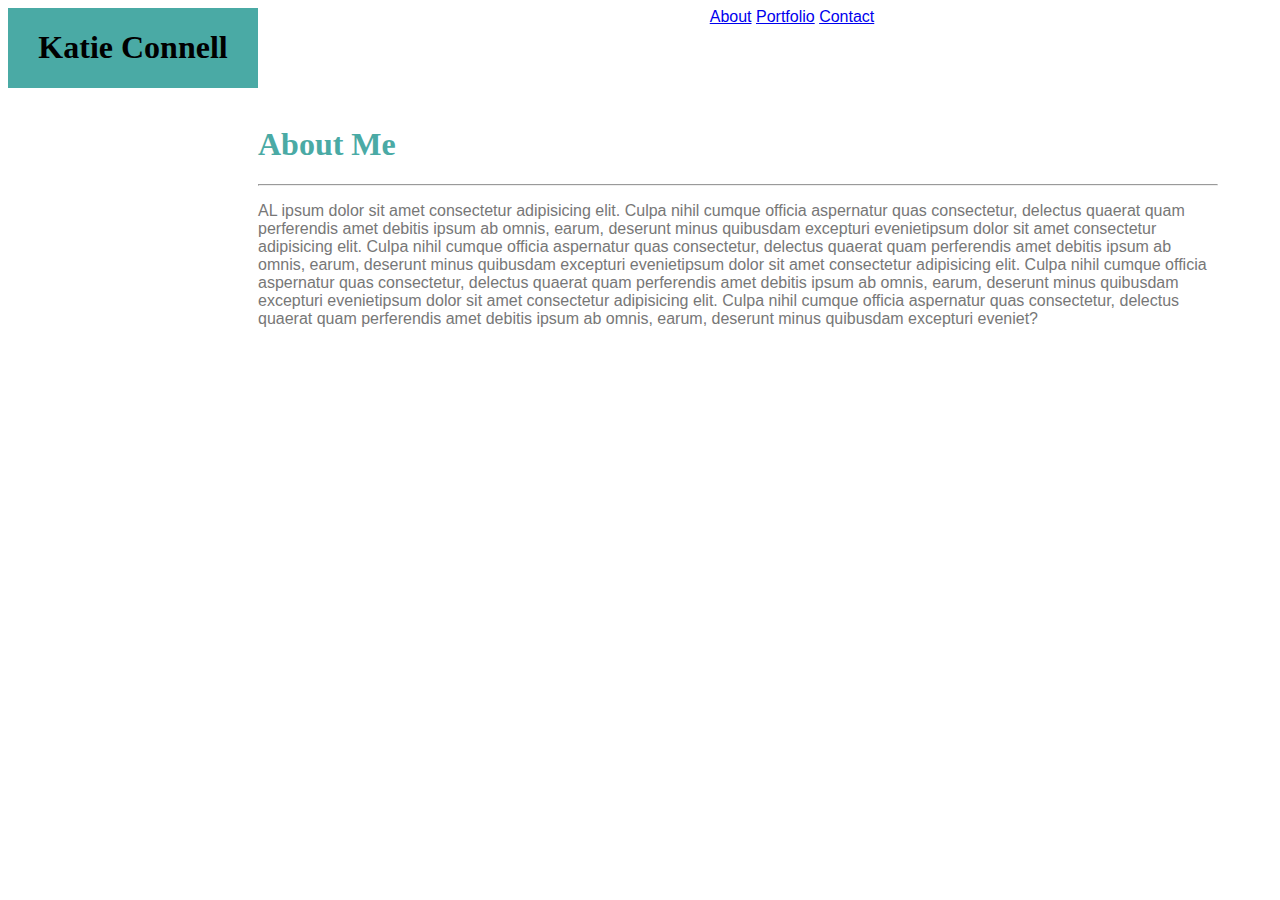
==== index.html @ 4abad03a "first push. filled content for about me page" ====
<!DOCTYPE html>
<html>
<head>
    <meta charset="utf-8" />
    <title>index</title>
    <meta name="viewport" content="width=device-width, initial-scale=1">
    <link rel="stylesheet" type="text/css" media="screen" href="Assets/css/style.css" />
</head>
<body>
<!--HEADER -->
 <div class="your-name"><h1>Katie Connell</h1></div>

<!--LINK SECTIOLN-->
 <div class="link">
 <a href="index.html">About</a>
 <a href="portfolio.html">Portfolio</a>
 <a href="contact.html">Contact</a>
</div>

<!--ABOUT ME -->

<div class="wrapper">

<div class="about-me">

    <h1>About Me</h1>
    <hr>
</div>


<!--PARAGRAPH-->
<div class="paragraph">
      <p>AL ipsum dolor sit amet consectetur adipisicing elit. Culpa nihil cumque officia aspernatur 
    quas consectetur, delectus quaerat quam perferendis amet debitis ipsum ab omnis, earum, 
    deserunt minus quibusdam excepturi evenietipsum dolor sit amet consectetur adipisicing elit. Culpa nihil cumque officia aspernatur 
    quas consectetur, delectus quaerat quam perferendis amet debitis ipsum ab omnis, earum, 
    deserunt minus quibusdam excepturi evenietipsum dolor sit amet consectetur adipisicing elit. Culpa nihil cumque officia aspernatur 
    quas consectetur, delectus quaerat quam perferendis amet debitis ipsum ab omnis, earum, 
    deserunt minus quibusdam excepturi evenietipsum dolor sit amet consectetur adipisicing elit. Culpa nihil cumque officia aspernatur 
    quas consectetur, delectus quaerat quam perferendis amet debitis ipsum ab omnis, earum, 
    deserunt minus quibusdam excepturi eveniet?</p>
</div>
</div>

<div class="footer">   
</div>




</body>
</html>
---- Assets/css/style.css ----
/*HEADER*/

body {
text-align: center; 


}
.your-name {
  
text-align: center;
font-family: Georgia, 'Times New Roman', Times, serif;
float: left;
width: 250px;
background-color: #4aaaa5;
position:
}


/*LINK SECTION*/
.link {
color: #777777;
font-family: Arial, Helvetica, sans-serif;
width:  960px;
float: right;
position:
background-color: #ffffff;
}

/*ABOUT ME*/
.wrapper {
    text-align: left;
    float: left;
    width: 960px;
}

.about-me {
margin-top: 100px;

font-family: Georgia, 'Times New Roman', Times, serif;

color: #4aaaa5;
background-color: #ffffff;
}

/*PARAGRAPH*/
.paragraph {
width: 960px;
font-family: Arial, Helvetica, sans-serif;
color: #777777;
background-color: #ffffff;
position: 

}







/*END OF PAGE*/
.footer {
background-color: #666666;
width: 960px




}
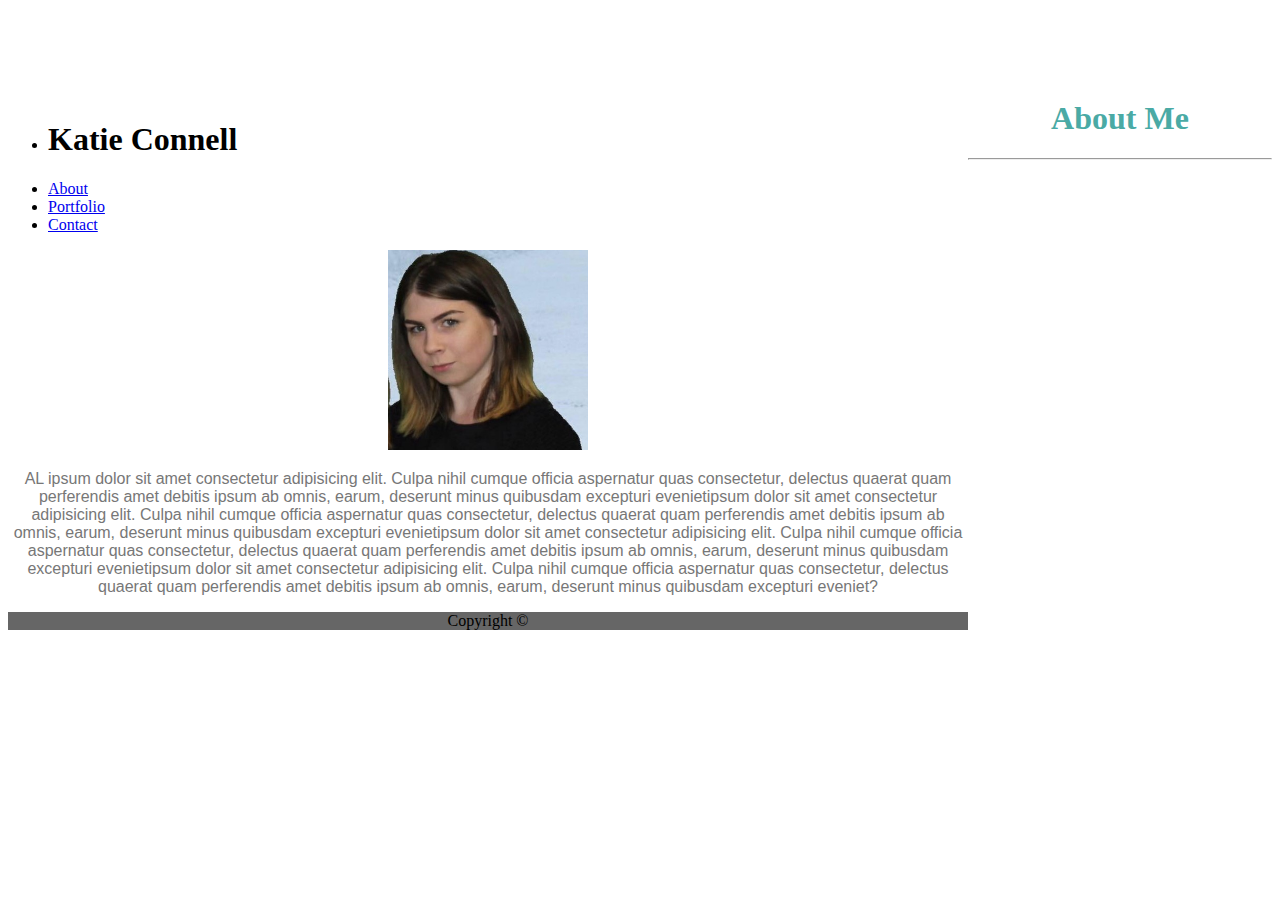
==== commit e82c2c76: "worked on project, added contact, portfolio and finished about me. styled" ====
--- a/index.html
+++ b/index.html
@@ -1,52 +1,63 @@
 <!DOCTYPE html>
 <html>
+
 <head>
     <meta charset="utf-8" />
-    <title>index</title>
+    <title>About Me</title>
     <meta name="viewport" content="width=device-width, initial-scale=1">
     <link rel="stylesheet" type="text/css" media="screen" href="Assets/css/style.css" />
 </head>
+
 <body>
-<!--HEADER -->
- <div class="your-name"><h1>Katie Connell</h1></div>
-
-<!--LINK SECTIOLN-->
- <div class="link">
- <a href="index.html">About</a>
- <a href="portfolio.html">Portfolio</a>
- <a href="contact.html">Contact</a>
-</div>
-
-<!--ABOUT ME -->
-
-<div class="wrapper">
-
-<div class="about-me">
-
-    <h1>About Me</h1>
-    <hr>
-</div>
+    <div class="wrapper">
+        <ul>
+            <li id="name"><h1>Katie Connell</h1></li>
+            <li><a href="index.html">About</a></li>
+            <li><a href="portfolio.html">Portfolio</a></li>
+            <li><a href="contact.html">Contact</a></li>
+        </ul>
+    </div>
+    <!--ABOUT ME -->
 
 
-<!--PARAGRAPH-->
-<div class="paragraph">
-      <p>AL ipsum dolor sit amet consectetur adipisicing elit. Culpa nihil cumque officia aspernatur 
-    quas consectetur, delectus quaerat quam perferendis amet debitis ipsum ab omnis, earum, 
-    deserunt minus quibusdam excepturi evenietipsum dolor sit amet consectetur adipisicing elit. Culpa nihil cumque officia aspernatur 
-    quas consectetur, delectus quaerat quam perferendis amet debitis ipsum ab omnis, earum, 
-    deserunt minus quibusdam excepturi evenietipsum dolor sit amet consectetur adipisicing elit. Culpa nihil cumque officia aspernatur 
-    quas consectetur, delectus quaerat quam perferendis amet debitis ipsum ab omnis, earum, 
-    deserunt minus quibusdam excepturi evenietipsum dolor sit amet consectetur adipisicing elit. Culpa nihil cumque officia aspernatur 
-    quas consectetur, delectus quaerat quam perferendis amet debitis ipsum ab omnis, earum, 
-    deserunt minus quibusdam excepturi eveniet?</p>
-</div>
-</div>
+    <!--BOX-->
 
-<div class="footer">   
-</div>
+    <div class="box">
+
+
+        <div class="about-me">
+
+            <h1>About Me</h1>
+            <hr>
+        </div>
+
+
+        <!--PARAGRAPH-->
+        <div class="paragraph">
+            <img src="Assets/images/me.jpg" alt="picture of me" width="200px" height="200px" id="picture" />
+            <p>AL ipsum dolor sit amet consectetur adipisicing elit. Culpa nihil cumque officia aspernatur
+                quas consectetur, delectus quaerat quam perferendis amet debitis ipsum ab omnis, earum,
+                deserunt minus quibusdam excepturi evenietipsum dolor sit amet consectetur adipisicing elit. Culpa
+                nihil cumque officia aspernatur
+                quas consectetur, delectus quaerat quam perferendis amet debitis ipsum ab omnis, earum,
+                deserunt minus quibusdam excepturi evenietipsum dolor sit amet consectetur adipisicing elit. Culpa
+                nihil cumque officia aspernatur
+                quas consectetur, delectus quaerat quam perferendis amet debitis ipsum ab omnis, earum,
+                deserunt minus quibusdam excepturi evenietipsum dolor sit amet consectetur adipisicing elit. Culpa
+                nihil cumque officia aspernatur
+                quas consectetur, delectus quaerat quam perferendis amet debitis ipsum ab omnis, earum,
+                deserunt minus quibusdam excepturi eveniet?</p>
+        </div>
+    </div>
 
 
 
 
+    <div class="footer"> Copyright ©
+    </div>
+
+
+
 </body>
+
 </html>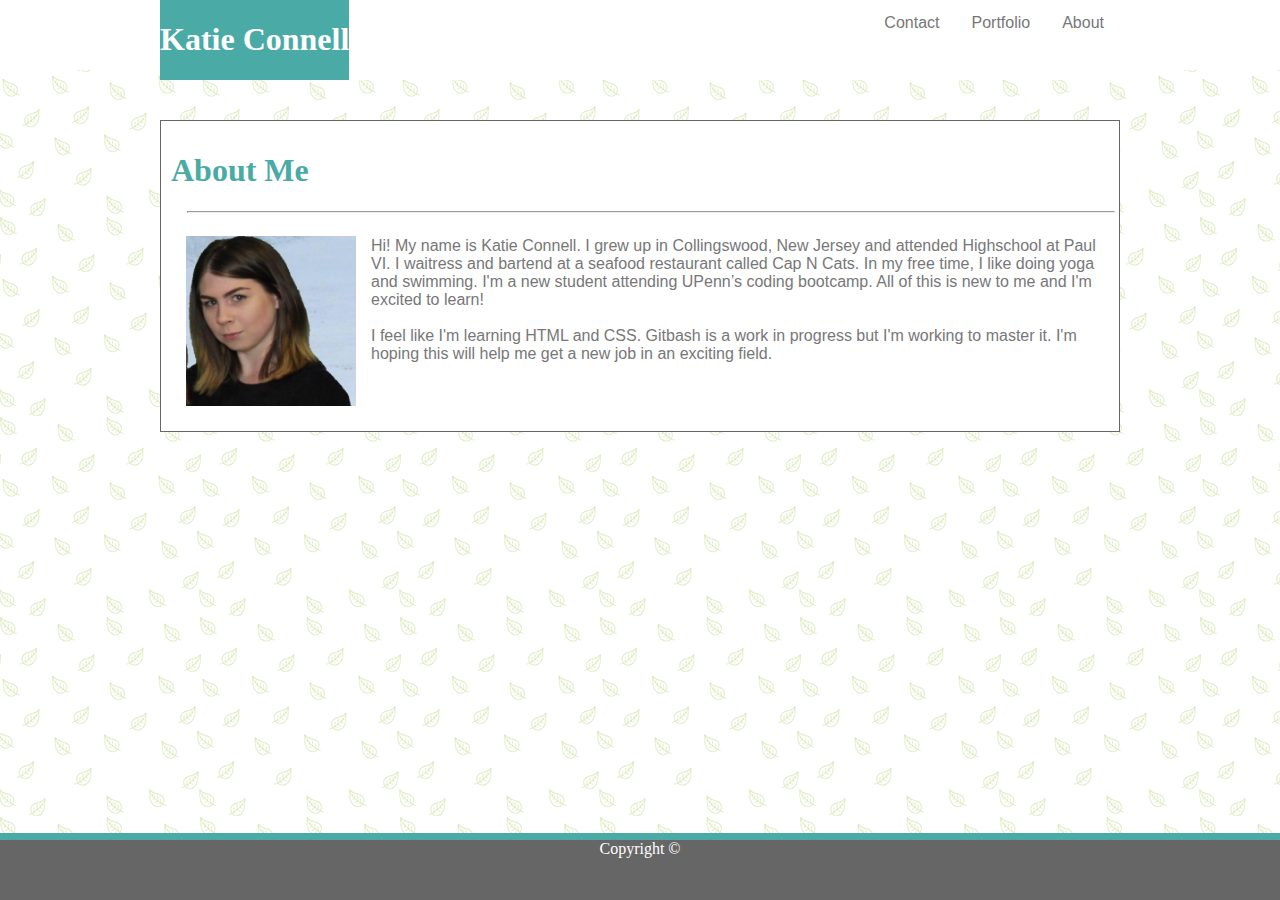
==== commit e5e33d74: "Found a weird margin error and hacked a fix" ====
--- a/index.html
+++ b/index.html
@@ -35,18 +35,12 @@
         <!--PARAGRAPH-->
         <div class="paragraph">
             <img src="Assets/images/me.jpg" alt="picture of me" width="200px" height="200px" id="picture" />
-            <p>AL ipsum dolor sit amet consectetur adipisicing elit. Culpa nihil cumque officia aspernatur
-                quas consectetur, delectus quaerat quam perferendis amet debitis ipsum ab omnis, earum,
-                deserunt minus quibusdam excepturi evenietipsum dolor sit amet consectetur adipisicing elit. Culpa
-                nihil cumque officia aspernatur
-                quas consectetur, delectus quaerat quam perferendis amet debitis ipsum ab omnis, earum,
-                deserunt minus quibusdam excepturi evenietipsum dolor sit amet consectetur adipisicing elit. Culpa
-                nihil cumque officia aspernatur
-                quas consectetur, delectus quaerat quam perferendis amet debitis ipsum ab omnis, earum,
-                deserunt minus quibusdam excepturi evenietipsum dolor sit amet consectetur adipisicing elit. Culpa
-                nihil cumque officia aspernatur
-                quas consectetur, delectus quaerat quam perferendis amet debitis ipsum ab omnis, earum,
-                deserunt minus quibusdam excepturi eveniet?</p>
+            <p>Hi! My name is Katie Connell. I grew up in Collingswood, New Jersey and attended Highschool at Paul VI. I waitress and bartend at a seafood restaurant called Cap N Cats. In my free time, I like doing yoga and swimming. I'm a new student attending UPenn’s coding bootcamp. All of this is new to me and I'm excited to learn!
+                <br>	
+                <br>
+		
+                    I feel like I'm learning HTML and CSS. Gitbash is a work in progress but I'm working to master it. I'm hoping this will help me get a new job in an exciting field.
+                    </p>
         </div>
     </div>
 
--- a/Assets/css/style.css
+++ b/Assets/css/style.css
@@ -1,69 +1,129 @@
 /*HEADER*/
 
 body {
-text-align: center; 
-
-
-}
-.your-name {
-  
-text-align: center;
-font-family: Georgia, 'Times New Roman', Times, serif;
-float: left;
-width: 250px;
-background-color: #4aaaa5;
-position:
+    background-image: url("../images/leaves.png");
+    margin: 0px;
 }
 
+.wrapper {
 
-/*LINK SECTION*/
-.link {
-color: #777777;
-font-family: Arial, Helvetica, sans-serif;
-width:  960px;
-float: right;
-position:
-background-color: #ffffff;
-}
-
-/*ABOUT ME*/
-.wrapper {
-    text-align: left;
-    float: left;
-    width: 960px;
-}
-
-.about-me {
-margin-top: 100px;
-
-font-family: Georgia, 'Times New Roman', Times, serif;
-
-color: #4aaaa5;
-background-color: #ffffff;
-}
-
-/*PARAGRAPH*/
-.paragraph {
-width: 960px;
-font-family: Arial, Helvetica, sans-serif;
-color: #777777;
-background-color: #ffffff;
-position: 
-
+    width: 100%;
+    top: 0;
+    left: 0;
+    height: 70px;
+    background-color: #ffffff;
+    margin: auto;
 }
 
 
 
 
+ul {
+    list-style-type: none;
+    margin: 0;
+    margin-left: auto;
+    margin-right: auto;
+    padding: 0;
+    overflow: hidden;
+    background-color: #ffffff;
+    width: 960px;
+    text-align: center;
+}
+
+#name {
+    float: left;
+    border-right: 1px solid;
+    font-family: Georgia, 'Times New Roman', Times, serif;
+    color: #ffffff;
+    background-color: #4aaaa5;
+}
+
+li a {
+    /* display: block; */
+    color: #777777;
+    text-align: center;
+    padding: 14px 16px;
+    text-decoration: none;
+    float: right;
+    font-family: Arial, Helvetica, sans-serif;
+}
+
+li a:hover {
+    background-color: #4aaaa5;
+}
+
+
+
+/*ABOUT ME*/
+
+hr {
+    margin-left: 1em;
+    margin-right: 1em;
+}
+
+.box {
+    margin-top: 50px;
+    margin-left: auto;
+    margin-right: auto;
+    border: 1px solid #666666;
+    padding: 10px;
+    width: 960px;
+    background-color: #ffffff;
+    box-sizing: border-box;
+}
+
+.about-me {
+
+    width: 960px;
+    /* margin-left: auto;
+    margin-right: auto; */
+
+    font-family: Georgia, 'Times New Roman', Times, serif;
+    color: #4aaaa5;
+
+    /* background-color: #ffffff; */
+
+
+}
+
+p {
+    /* Why did I need to do this? */
+    margin-inline-end: 15px; 
+}
+
+/*PICTURE*/
+#picture {
+    float: left;
+    padding: 15px 15px 15px;
+    box-sizing: border-box;
+}
+
+
+
+/*PARAGRAPH*/
+.paragraph {
+    width: 960px;
+    font-family: Arial, Helvetica, sans-serif;
+    color: #777777;
+    /* background-color: #ffffff; */
+    /* margin-left: auto;
+    margin-right: auto; */
+    overflow: hidden;
+}
 
 
 
 /*END OF PAGE*/
 .footer {
-background-color: #666666;
-width: 960px
-
-
+    border-top: 7px solid #4aaaa5;
+    background-color: #666666;
+    position: fixed;
+    width: 100%;
+    height: 60px;
+    left: 0;
+    bottom: 0;
+    color: #ffffff;
+    text-align: center;
 
 
 }